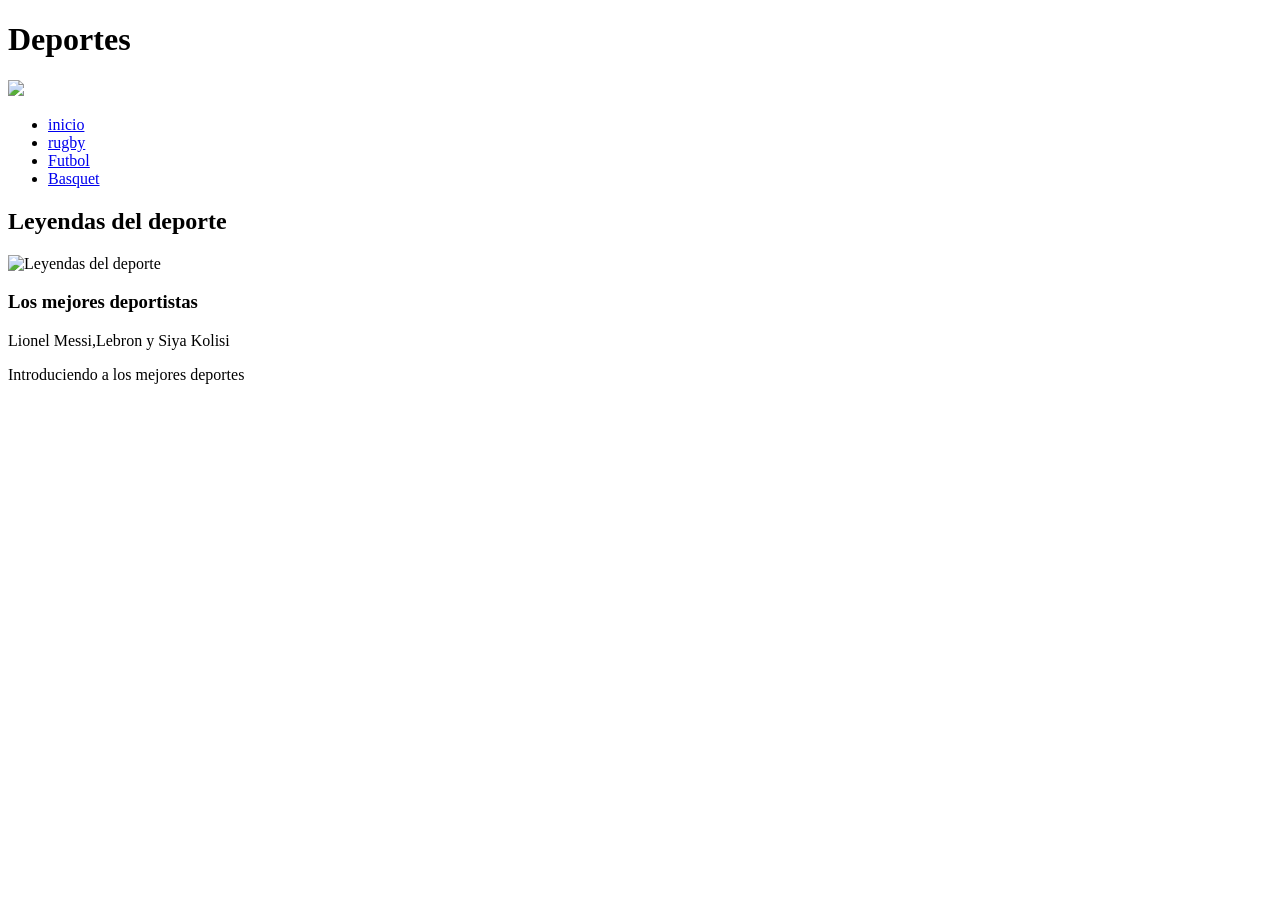
==== index.html @ 0ac479cf "Tp Finañl De feli Castellano" ====
<!DOCTYPE html>
 <html lang="en"> 
    <head> 
        <meta charset="UTF-8"> 
        <meta name="viewport" content="width=device-width, initial-scale=1.0">
         <title>Deportes</title>
         </head> 
         <body> 
            <header>
                 <h1>Deportes</h1>
                  <img src="https://www.google.com/imgres?q=deportes&imgurl=https%3A%2F%2Fs.france24.com%2Fmedia%2Fdisplay%2F6aca8d1a-7783-11ea-9cf2-005056bf87d6%2Fw%3A1280%2Fp%3A1x1%2FWEB%252005ABR%2520DEPORTES%2520PORTADA%2520FOTO.jpg&imgrefurl=https%3A%2F%2Fwww.france24.com%2Fes%2F20200405-mundo-deporte-paralizado-covid19&docid=rmjygddbOLKyAM&tbnid=ddzsc-SyO6ZHuM&vet=12ahUKEwjiwNGwwJSYAxVUP7kGHR9uLNEQnPAOegQINBAA..i&w=1280&h=1280&hcb=2&ved=2ahUKEwjiwNGwwJSYAxVUP7kGHR9uLNEQnPAOegQINBAA" " Los mejores deportes">
                 </header>
                  <nav>
                     <ul>
                         <li><a href="index.html">inicio</a></li> 
                         <li><a href="rugby.html">rugby</a></li>
                          <li><a href="futbol.html">Futbol</a></li> 
                          <li><a href="basquet.html">Basquet</a></li> 
                        </ul>
                     </nav>
                      <main>
                         <section>
                             <h2> Leyendas del deporte</h2> 
                             <img src="https://www.google.com/imgres?q=leyendas%20del%20deporte&imgurl=https%3A%2F%2Flookaside.fbsbx.com%2Flookaside%2Fcrawler%2Fmedia%2F%3Fmedia_id%3D1473620527060905&imgrefurl=https%3A%2F%2Fwww.facebook.com%2F100063855439720%2Fposts%2F-las-leyendas-m%25C3%25A1s-grandes-del-deporte-usain-bolt-el-rey-del-atletismo-tiger-wood%2F1263098189162017%2F&docid=Eg1yLmFBzpnO-M&tbnid=teT2ACLB6-uLzM&vet=12ahUKEwjn5q36wJSYAxW9ALkGHVUONA8QnPAOegQIOxAA..i&w=1080&h=1350&hcb=2&ved=2ahUKEwjn5q36wJSYAxW9ALkGHVUONA8QnPAOegQIOxAA" alt="Leyendas del deporte">
                              <article>
                                 <h3>Los mejores deportistas</h3> 
                                 <p>Lionel Messi,Lebron y Siya Kolisi </p>
                              </article>
                         </section>
                      </main>
                      <footer>
                        <p>Introduciendo a los mejores deportes</p>
                      </footer>
         </body>
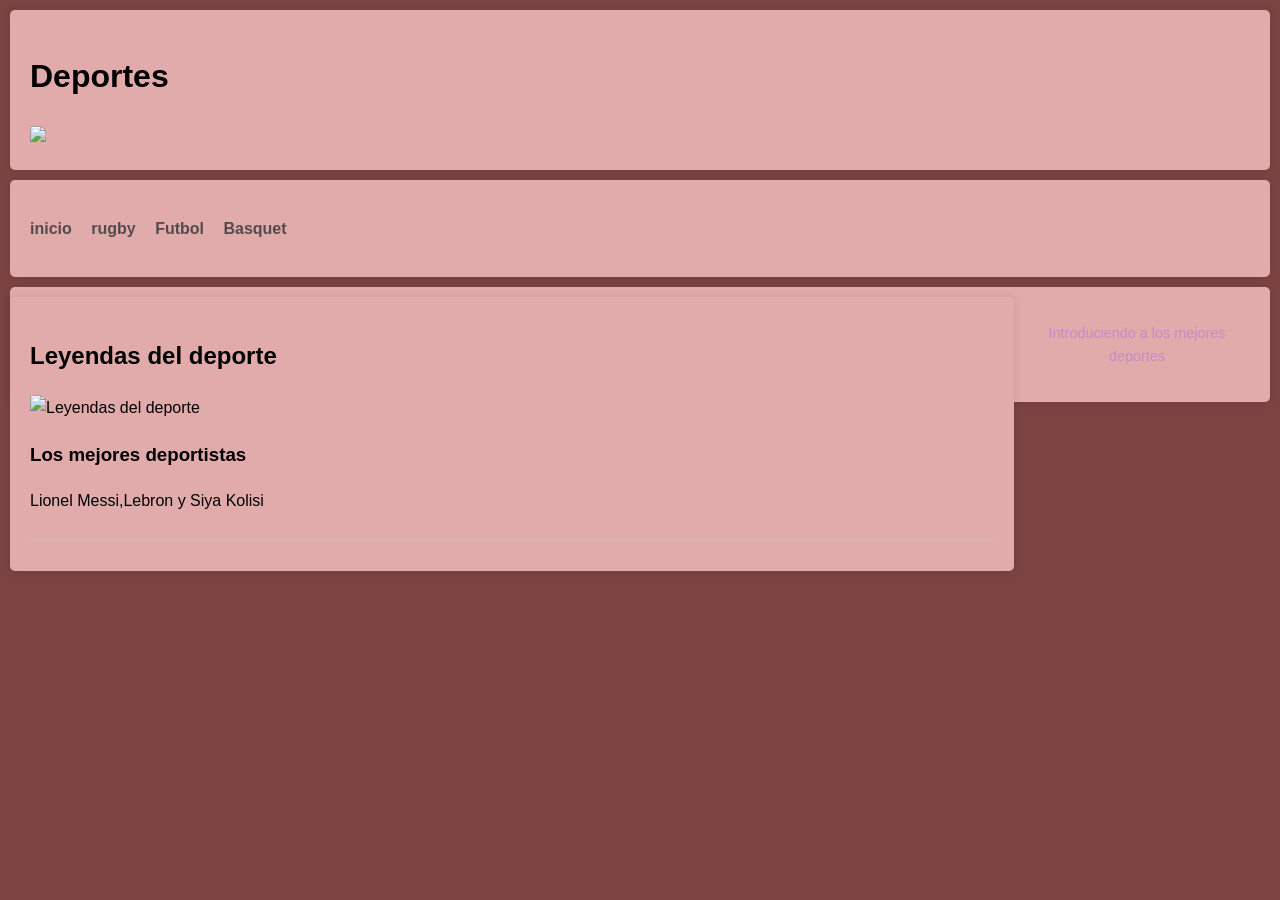
==== commit 41ba93b2: "a" ====
--- a/index.html
+++ b/index.html
@@ -4,6 +4,7 @@
         <meta charset="UTF-8"> 
         <meta name="viewport" content="width=device-width, initial-scale=1.0">
          <title>Deportes</title>
+         <link rel="stylesheet" href="style.css">
          </head> 
          <body> 
             <header>
--- a/style.css
+++ b/style.css
@@ -0,0 +1,70 @@
+* {
+    box-sizing: border-box;
+}
+
+body {
+    font-family: Arial, sans-serif;
+    line-height: 1.6;
+    margin: 0;
+    padding: 0;
+    background-color: #7c4343;
+}
+
+header, nav, main, aside, footer {
+    padding: 20px;
+    margin: 10px;
+    background: rgb(226, 171, 171);
+    border-radius: 5px;
+    box-shadow: 0 0 10px rgba(0, 0, 0, 0.1);
+}
+
+nav ul {
+    list-style: none;
+    padding: 0;
+}
+
+nav ul li {
+    display: inline;
+    margin-right: 15px;
+}
+
+nav a {
+    text-decoration: none;
+    color: #534b4b;
+    font-weight: bold;
+}
+
+main, aside{
+    float: left;
+}
+
+main {
+    width: calc(80% - 20px); 
+}
+
+aside {
+    width: calc(20% - 20px); 
+    background: #a59f9f;
+}
+
+section {
+    display: flex;
+    flex-direction: column;
+}
+
+article {
+    border-bottom: 1px solid #c8ceaa6e;
+    padding-bottom: 10px;
+    margin-bottom: 10px;
+}
+
+article img {
+    width: 300px;
+    height: 300px;
+}
+
+footer {
+    text-align: center;
+    font-size: 0.9em;
+    color: #c28bc7;
+}
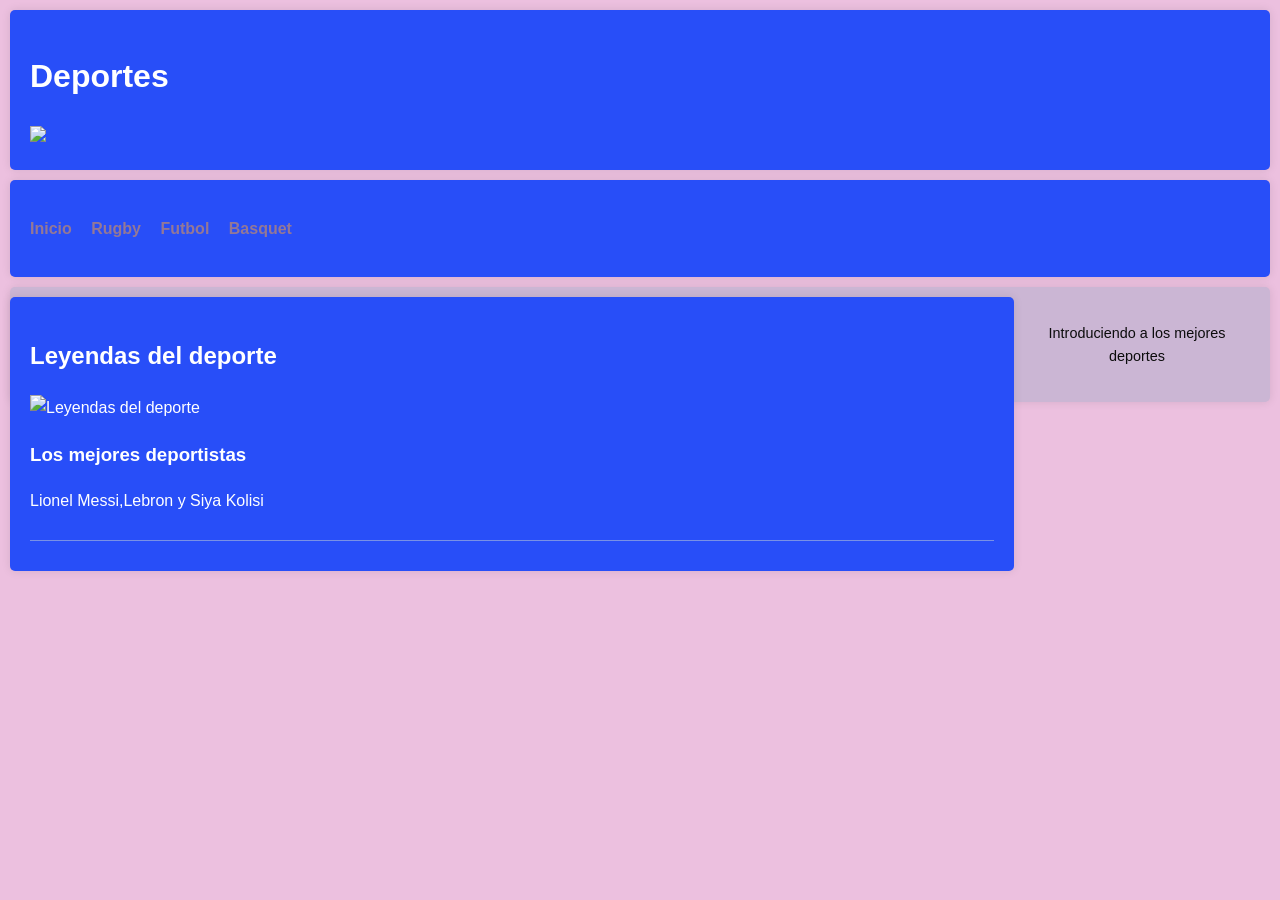
==== commit 0f6b2b0b: "X" ====
--- a/index.html
+++ b/index.html
@@ -13,8 +13,8 @@
                  </header>
                   <nav>
                      <ul>
-                         <li><a href="index.html">inicio</a></li> 
-                         <li><a href="rugby.html">rugby</a></li>
+                         <li><a href="index.html">Inicio</a></li> 
+                         <li><a href="rugby.html">Rugby</a></li>
                           <li><a href="futbol.html">Futbol</a></li> 
                           <li><a href="basquet.html">Basquet</a></li> 
                         </ul>
--- a/style.css
+++ b/style.css
@@ -3,17 +3,19 @@
 }
 
 body {
+    color: #000000;
     font-family: Arial, sans-serif;
     line-height: 1.6;
     margin: 0;
     padding: 0;
-    background-color: #7c4343;
+    background-color: #ecc0df;
 }
 
 header, nav, main, aside, footer {
+    color: white;
     padding: 20px;
     margin: 10px;
-    background: rgb(226, 171, 171);
+    background: rgb(40, 78, 248);
     border-radius: 5px;
     box-shadow: 0 0 10px rgba(0, 0, 0, 0.1);
 }
@@ -30,7 +32,7 @@
 
 nav a {
     text-decoration: none;
-    color: #534b4b;
+    color: #947896;
     font-weight: bold;
 }
 
@@ -44,7 +46,7 @@
 
 aside {
     width: calc(20% - 20px); 
-    background: #a59f9f;
+    background: #a18e97;
 }
 
 section {
@@ -53,7 +55,7 @@
 }
 
 article {
-    border-bottom: 1px solid #c8ceaa6e;
+    border-bottom: 1px solid #e4e9cb6e;
     padding-bottom: 10px;
     margin-bottom: 10px;
 }
@@ -66,5 +68,6 @@
 footer {
     text-align: center;
     font-size: 0.9em;
-    color: #c28bc7;
+    color: #0c0c0c;
+    background-color: #cbb6d4;
 }
